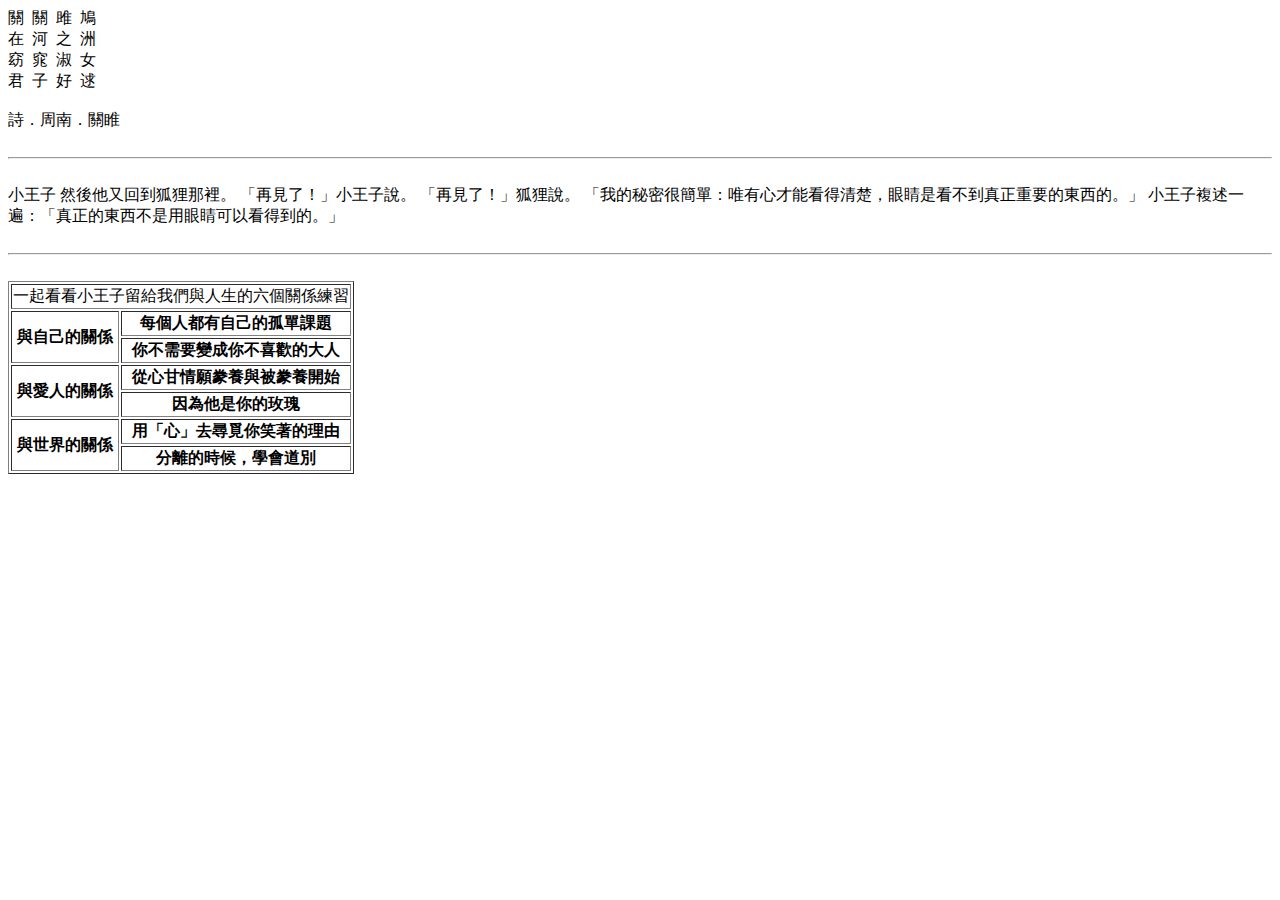
==== ex01.html @ 0ae36191 "增加第二堂作業" ====
<!doctype html>
<html>
<head>
    <meta charset="UTF-8">
    <title>Untitled Document</title>
</head>
<body>
<div>

關&nbsp;&nbsp;關&nbsp;&nbsp;雎&nbsp;&nbsp;鳩<br>
在&nbsp;&nbsp;河&nbsp;&nbsp;之&nbsp;&nbsp;洲<br>
<!--註解此行-->
窈&nbsp;&nbsp;窕&nbsp;&nbsp;淑&nbsp;&nbsp;女<br>
君&nbsp;&nbsp;子&nbsp;&nbsp;好&nbsp;&nbsp;逑<br>
<br>
詩．周南．關睢    
       
</div>
<br>
<hr>
<br>
<div>
    小王子
然後他又回到狐狸那裡。
「再見了！」小王子說。
「再見了！」狐狸說。
「我的秘密很簡單：唯有心才能看得清楚，眼睛是看不到真正重要的東西的。」
小王子複述一遍：「真正的東西不是用眼睛可以看得到的。」

</div>
<br>
<hr>
<br>
<div>
  <table border="1">
  <tr>
      <td colspan="2">一起看看小王子留給我們與人生的六個關係練習</td>
  </tr>
  <tr>
  <th rowspan="2">與自己的關係</th>
  <th>每個人都有自己的孤單課題</th>
  </tr>
  <tr>
    <th>你不需要變成你不喜歡的大人</th>
     </tr>
      
  <tr>
  <th rowspan="2">與愛人的關係</th>
  <th>從心甘情願豢養與被豢養開始</th>
  
  </tr>
  <tr>
  <th>因為他是你的玫瑰</th>
  </tr>
  <tr>
  <th rowspan="2">與世界的關係</th>
  <th>用「心」去尋覓你笑著的理由</th>
  </tr>
  <tr>
  <th>分離的時候，學會道別</th> 
  </tr>

 </table>
    
</div>

</body>
</html>
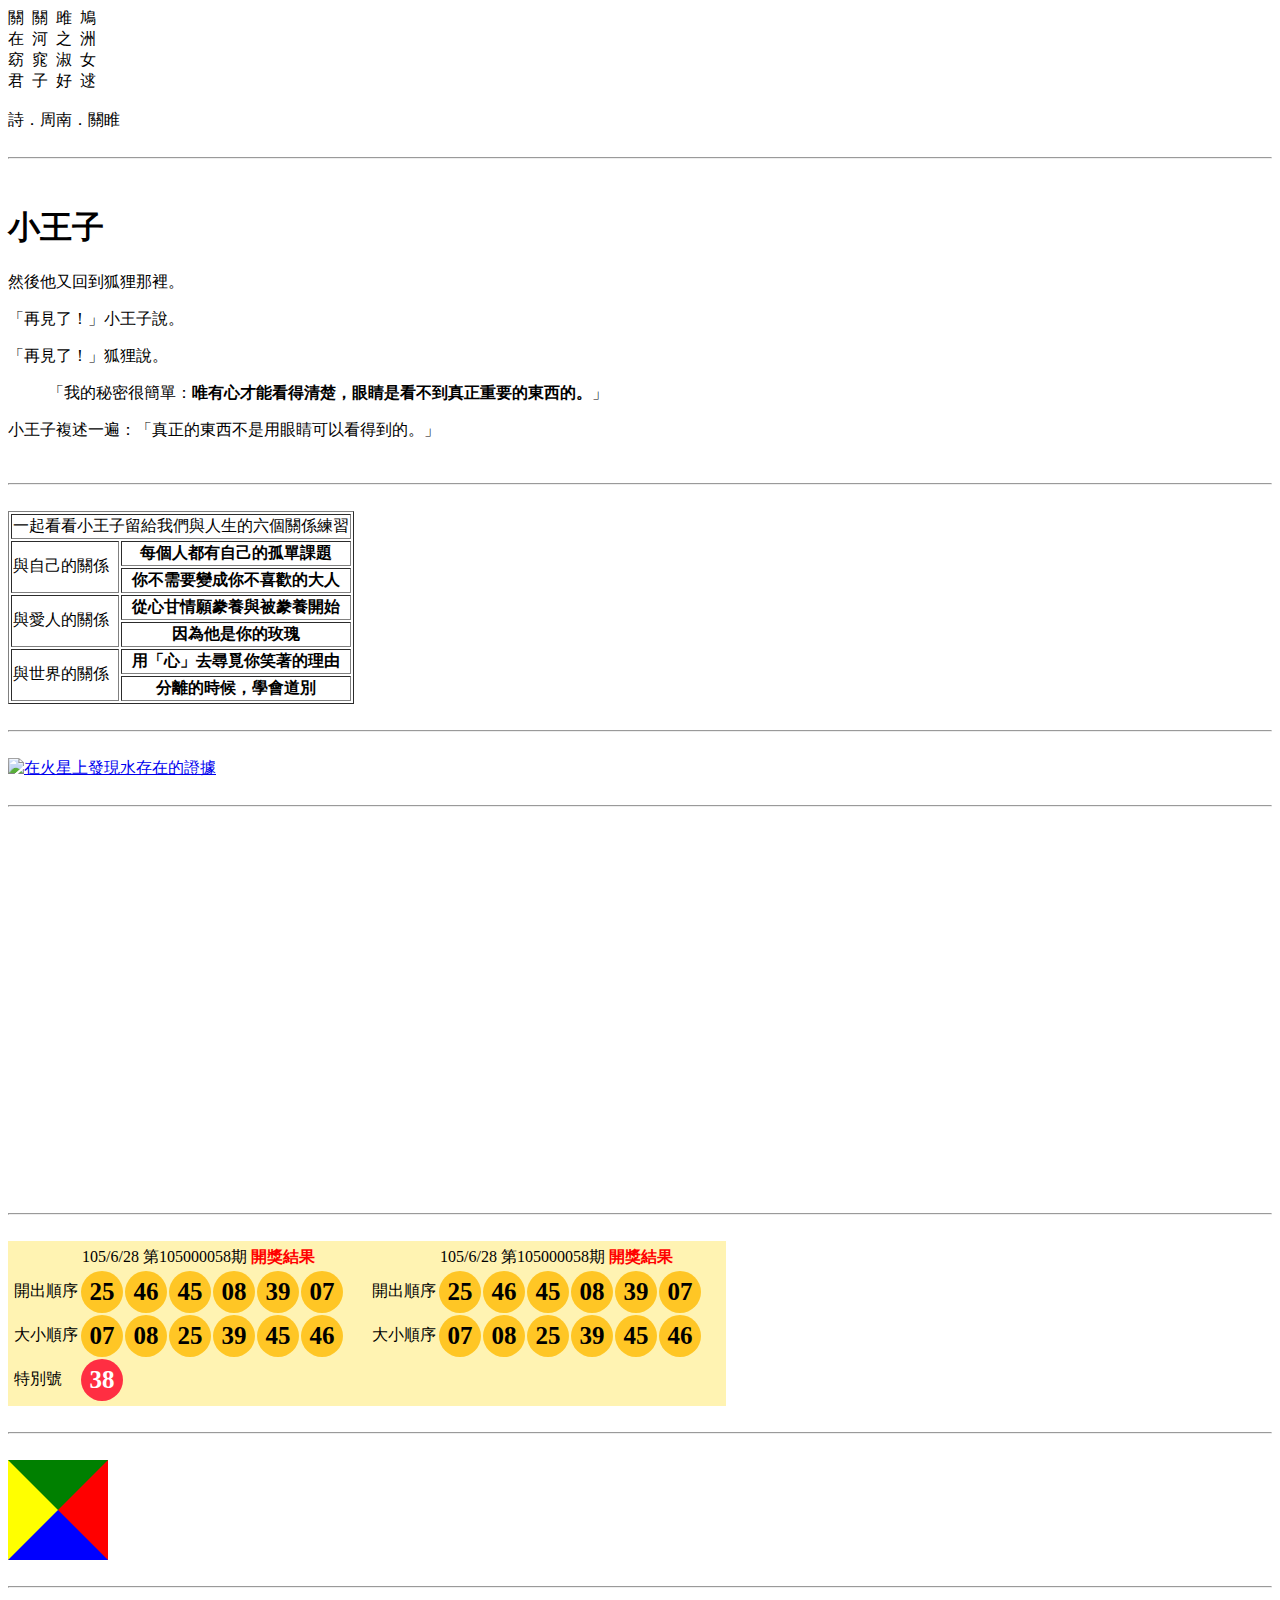
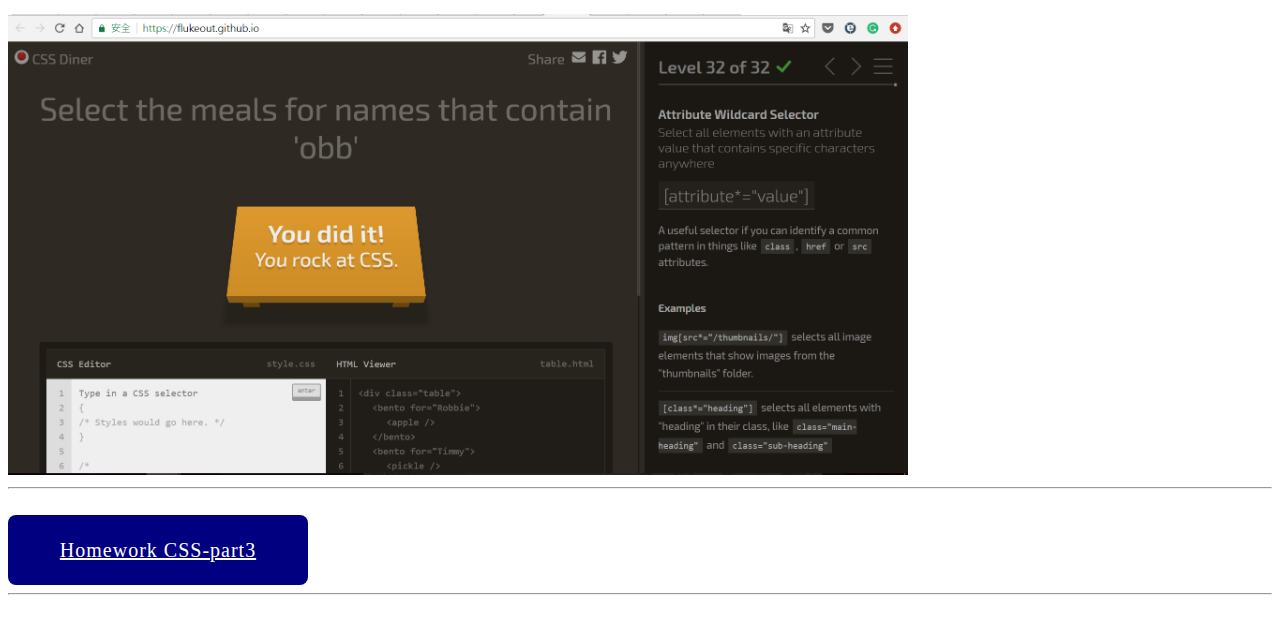
==== commit b76e5c0d: "add homework w1" ====
--- a/ex01.html
+++ b/ex01.html
@@ -3,6 +3,8 @@
 <head>
     <meta charset="UTF-8">
     <title>Untitled Document</title>
+    <link rel="stylesheet" href="main.css">
+<!--    <link rel="stylesheet" href="main2.css">-->
 </head>
 <body>
 <div>
@@ -20,12 +22,12 @@
 <hr>
 <br>
 <div>
-    小王子
-然後他又回到狐狸那裡。
-「再見了！」小王子說。
-「再見了！」狐狸說。
-「我的秘密很簡單：唯有心才能看得清楚，眼睛是看不到真正重要的東西的。」
-小王子複述一遍：「真正的東西不是用眼睛可以看得到的。」
+    <h1>小王子</h1>
+<p>然後他又回到狐狸那裡。</p>
+<p>「再見了！」小王子說。</p>
+<p>「再見了！」狐狸說。</p>
+<blockquote>「我的秘密很簡單：<strong>唯有心才能看得清楚，眼睛是看不到真正重要的東西的。</strong>」</blockquote>
+<p>小王子複述一遍：「真正的東西不是用眼睛可以看得到的。」</p>
 
 </div>
 <br>
@@ -37,7 +39,7 @@
       <td colspan="2">一起看看小王子留給我們與人生的六個關係練習</td>
   </tr>
   <tr>
-  <th rowspan="2">與自己的關係</th>
+  <td rowspan="2">與自己的關係</td>
   <th>每個人都有自己的孤單課題</th>
   </tr>
   <tr>
@@ -45,7 +47,7 @@
      </tr>
       
   <tr>
-  <th rowspan="2">與愛人的關係</th>
+  <td rowspan="2">與愛人的關係</td>
   <th>從心甘情願豢養與被豢養開始</th>
   
   </tr>
@@ -53,7 +55,7 @@
   <th>因為他是你的玫瑰</th>
   </tr>
   <tr>
-  <th rowspan="2">與世界的關係</th>
+  <td rowspan="2">與世界的關係</td>
   <th>用「心」去尋覓你笑著的理由</th>
   </tr>
   <tr>
@@ -64,5 +66,133 @@
     
 </div>
 
+<br>
+<hr>
+<br>
+
+<div>
+    
+    <a href="http://www.google.com/doodles/evidence-of-water-found-on-mars
+" target ="_new"> 
+ <img src="http://www.google.com/logos/doodles/2015/evidence-of-water-found-on-mars-5652760466817024.2-hp2x.gif
+" alt="在火星上發現水存在的證據" height="100"></a>
+   
+    
+</div>
+
+<br>
+<hr>
+<br>
+
+<div>
+    
+    <iframe src="https://www.google.com/maps/embed?pb=!1m14!1m12!1m3!1d3083.949970625058!2d121.54880078273735!3d25.038286310028727!2m3!1f0!2f0!3f0!3m2!1i1024!2i768!4f13.1!5e0!3m2!1szh-TW!2stw!4v1503375088208" width="500" height="350" frameborder="0" style="border:0" allowfullscreen></iframe>
+    
+</div>
+<br>
+<hr><br>
+
+<table class="box">
+    <td>
+       <table>
+           <tr>
+               <td><img src="http://www.taiwanlottery.com.tw/images/twl_index_mine_logo_04.gif" alt=""></td>
+               <td colspan="6">105/6/28&nbsp;第105000058期&nbsp;<strong class="strongred">開獎結果</strong></td>
+               <td></td>
+               <td></td>
+               <td></td>
+               <td></td>
+               <td></td>
+           </tr>
+           <tr>
+               <td class="ball_title">開出順序</td>
+               <td class="ball">25</td>
+               <td class="ball">46</td>
+               <td class="ball">45</td>
+               <td class="ball">08</td>
+               <td class="ball">39</td>
+               <td class="ball">07</td>
+           </tr>
+           <tr>
+               <td class="ball_title">大小順序</td>
+               <td class="ball">07</td>
+               <td class="ball">08</td>
+               <td class="ball">25</td>
+               <td class="ball">39</td>
+               <td class="ball">45</td>
+               <td class="ball">46</td>
+           </tr>
+           <tr>
+               <td class="ball_title">特別號</td>
+               <td class="ball ball_sp">38</td>
+               <td></td>
+               <td></td>
+               <td></td>
+               <td></td>
+               <td></td>
+           </tr>
+       </table>
+        
+    </td>
+    <td>
+<table>
+           <tr>
+               <td><img src="http://www.taiwanlottery.com.tw/images/twl_index_mine_logo_05.gif" alt=""></td>
+               <td colspan="6">105/6/28&nbsp;第105000058期&nbsp;<strong class="strongred">開獎結果</strong></td>
+               <td></td>
+               <td></td>
+               <td></td>
+               <td></td>
+               <td></td>
+           </tr>
+           <tr>
+               <td class="ball_title">開出順序</td>
+               <td class="ball">25</td>
+               <td class="ball">46</td>
+               <td class="ball">45</td>
+               <td class="ball">08</td>
+               <td class="ball">39</td>
+               <td class="ball">07</td>
+           </tr>
+           <tr>
+               <td class="ball_title">大小順序</td>
+               <td class="ball">07</td>
+               <td class="ball">08</td>
+               <td class="ball">25</td>
+               <td class="ball">39</td>
+               <td class="ball">45</td>
+               <td class="ball">46</td>
+           </tr>
+           <tr>
+               <td class="ball_title"></td>
+               <td class="ball ball_pre"></td>
+               <td></td>
+               <td></td>
+               <td></td>
+               <td></td>
+               <td></td>
+           </tr>
+       </table>
+                
+    </td>
+</table>
+
+<br>
+<hr>
+<br>
+
+<div id="rect"></div> 
+
+<br><hr><br>
+
+<img src="css_dinner.png" alt="" class="css_dinner">
+
+<br><hr><br>
+
+<a href="pj1.html" target="new" class="hwcss3">Homework CSS-part3</a>
+
+<br><hr><br>
+
+
 </body>
 </html>--- a/main.css
+++ b/main.css
@@ -0,0 +1,74 @@
+.box{
+    background: rgb(255, 243, 178);
+    font-size: 16px;
+    font-family: Microsoft JhengHei;
+}
+
+.ball{
+    width: 40px;
+    height: 40px;
+    border-radius: 50%;
+    background: rgba(255, 187, 4, 0.81);
+    text-align: center;
+    font-size: 25px;
+    font-weight: 600;
+}
+
+.ball_sp{
+    background: rgba(255, 0, 39, 0.81);
+    color: white;
+}
+
+.strongred{
+    color: red;
+}
+
+.ball_title{
+ font-size: 18;   
+}
+
+.ball_pre{
+    background: rgba(255, 0, 0, 0);
+}
+
+td[colspan="6"]{
+  
+}
+
+
+#rect{
+
+  width: 0px;
+  height: 0px;
+  background: lightblue;
+  border-top: 50px solid green;
+  border-right: 50px solid red;
+  border-bottom: 50px solid blue;
+  border-left: 50px solid yellow;
+
+}
+
+.css_dinner{
+    width: 900px;
+}
+
+.hwcss3{
+    display: inline-block;
+    width: 300px;
+    height: 70px;
+    background: navy;
+    color: white;
+    text-align: center;
+    line-height: 70px;
+    letter-spacing: 1px;
+    font-size: 20px;
+    border-radius: 8px;
+}
+
+.hwcss3:hover{
+    color: gray;
+    background: #9ce7ea;
+    box-shadow: 0.2px 0.2px 10px rgba(0, 0, 0, 0.44); 
+}
+.hwcss3:active{
+    background: #ebebeb;
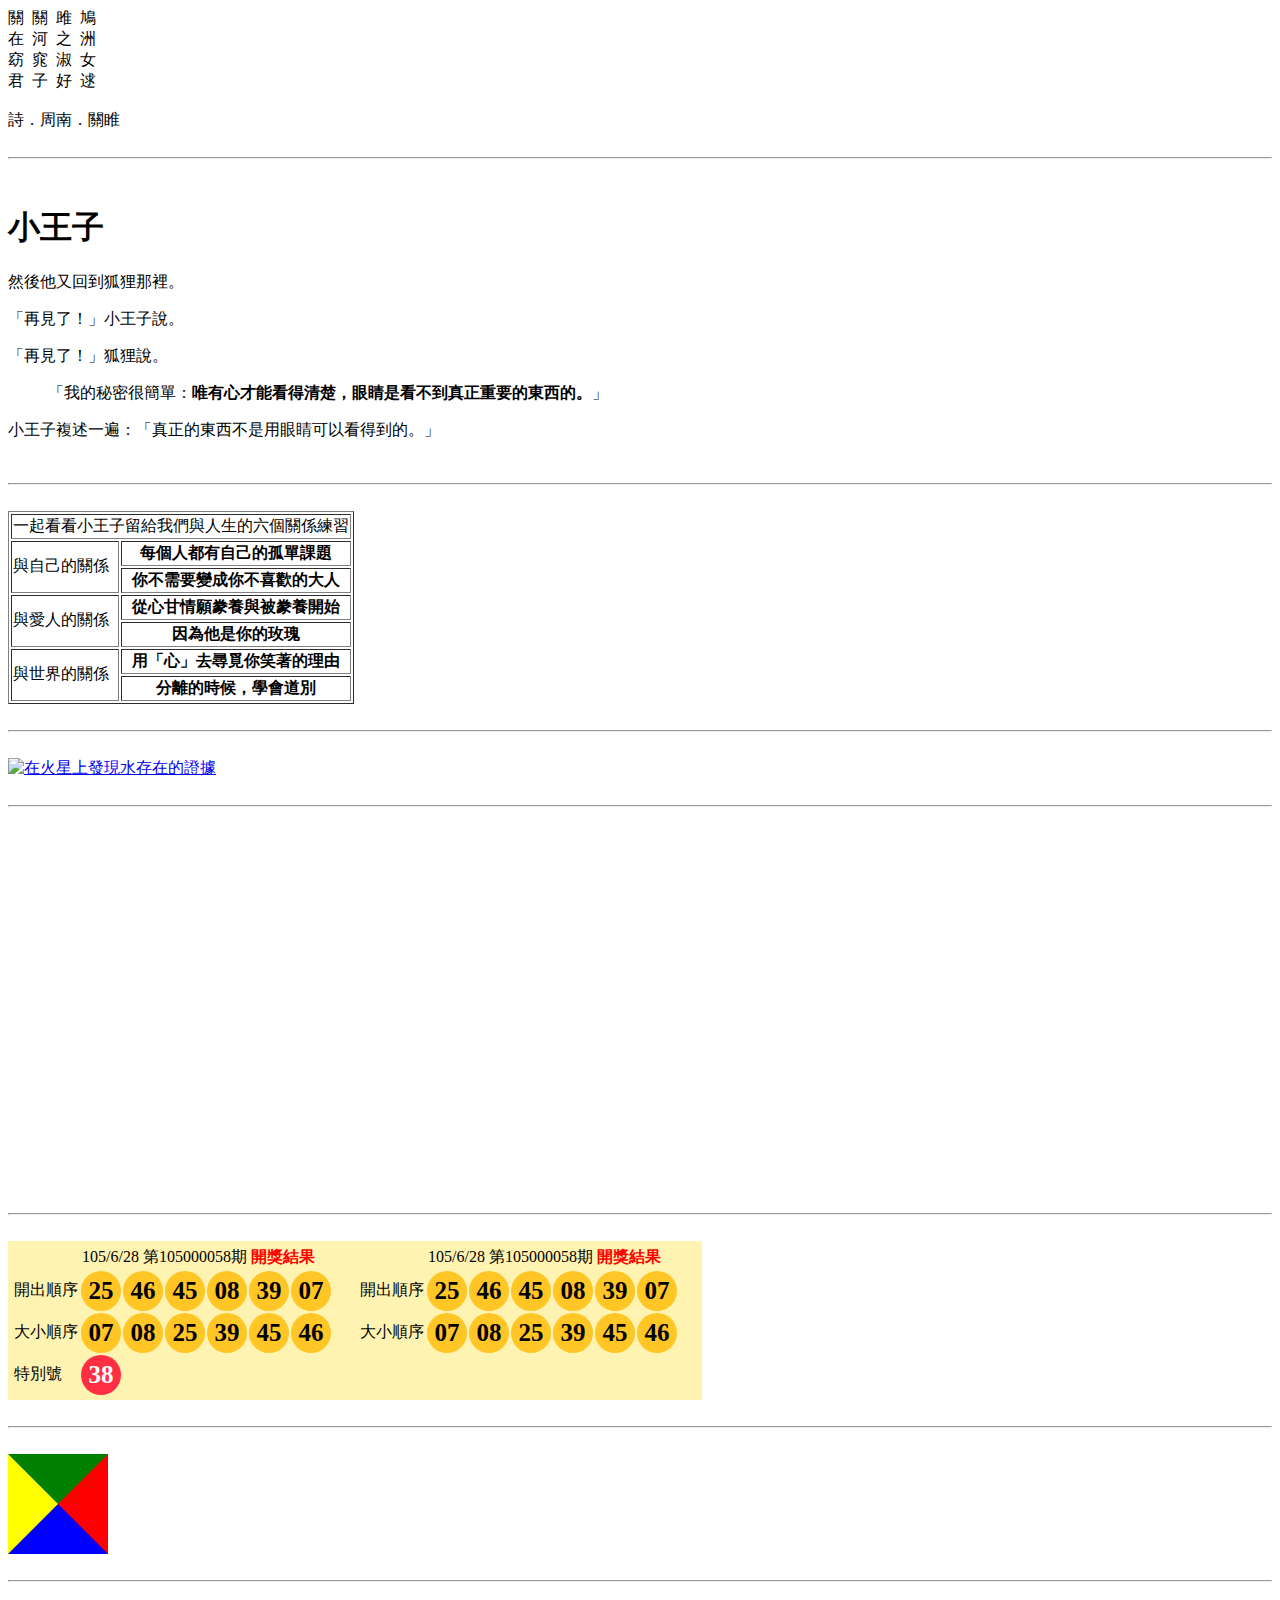
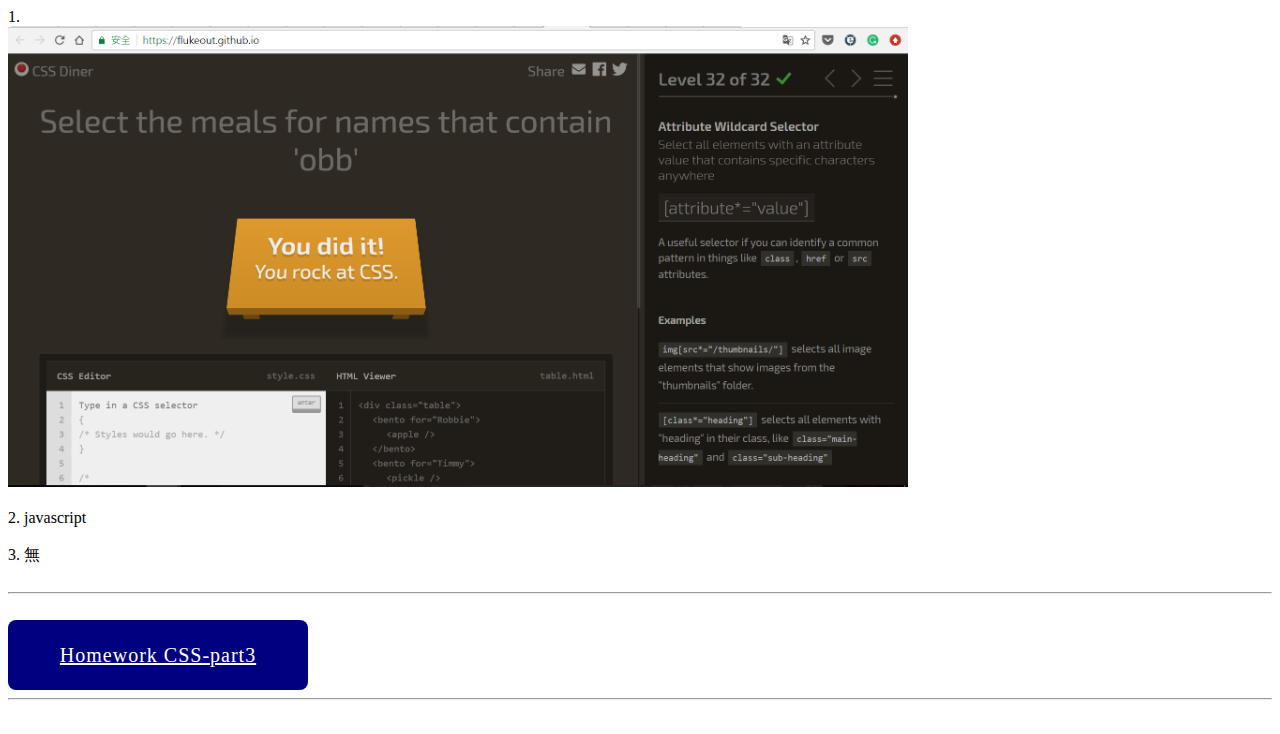
==== commit 942576f4: "no message" ====
--- a/ex01.html
+++ b/ex01.html
@@ -184,8 +184,12 @@
 <div id="rect"></div> 
 
 <br><hr><br>
-
+<div>1.</div>
 <img src="css_dinner.png" alt="" class="css_dinner">
+<br><br>
+<div>2. javascript</div>
+<br>
+<div>3. 無</div>
 
 <br><hr><br>
 
--- a/main.css
+++ b/main.css
@@ -5,8 +5,8 @@
 }
 
 .ball{
-    width: 40px;
-    height: 40px;
+    width: 38px;
+    height: 38px;
     border-radius: 50%;
     background: rgba(255, 187, 4, 0.81);
     text-align: center;
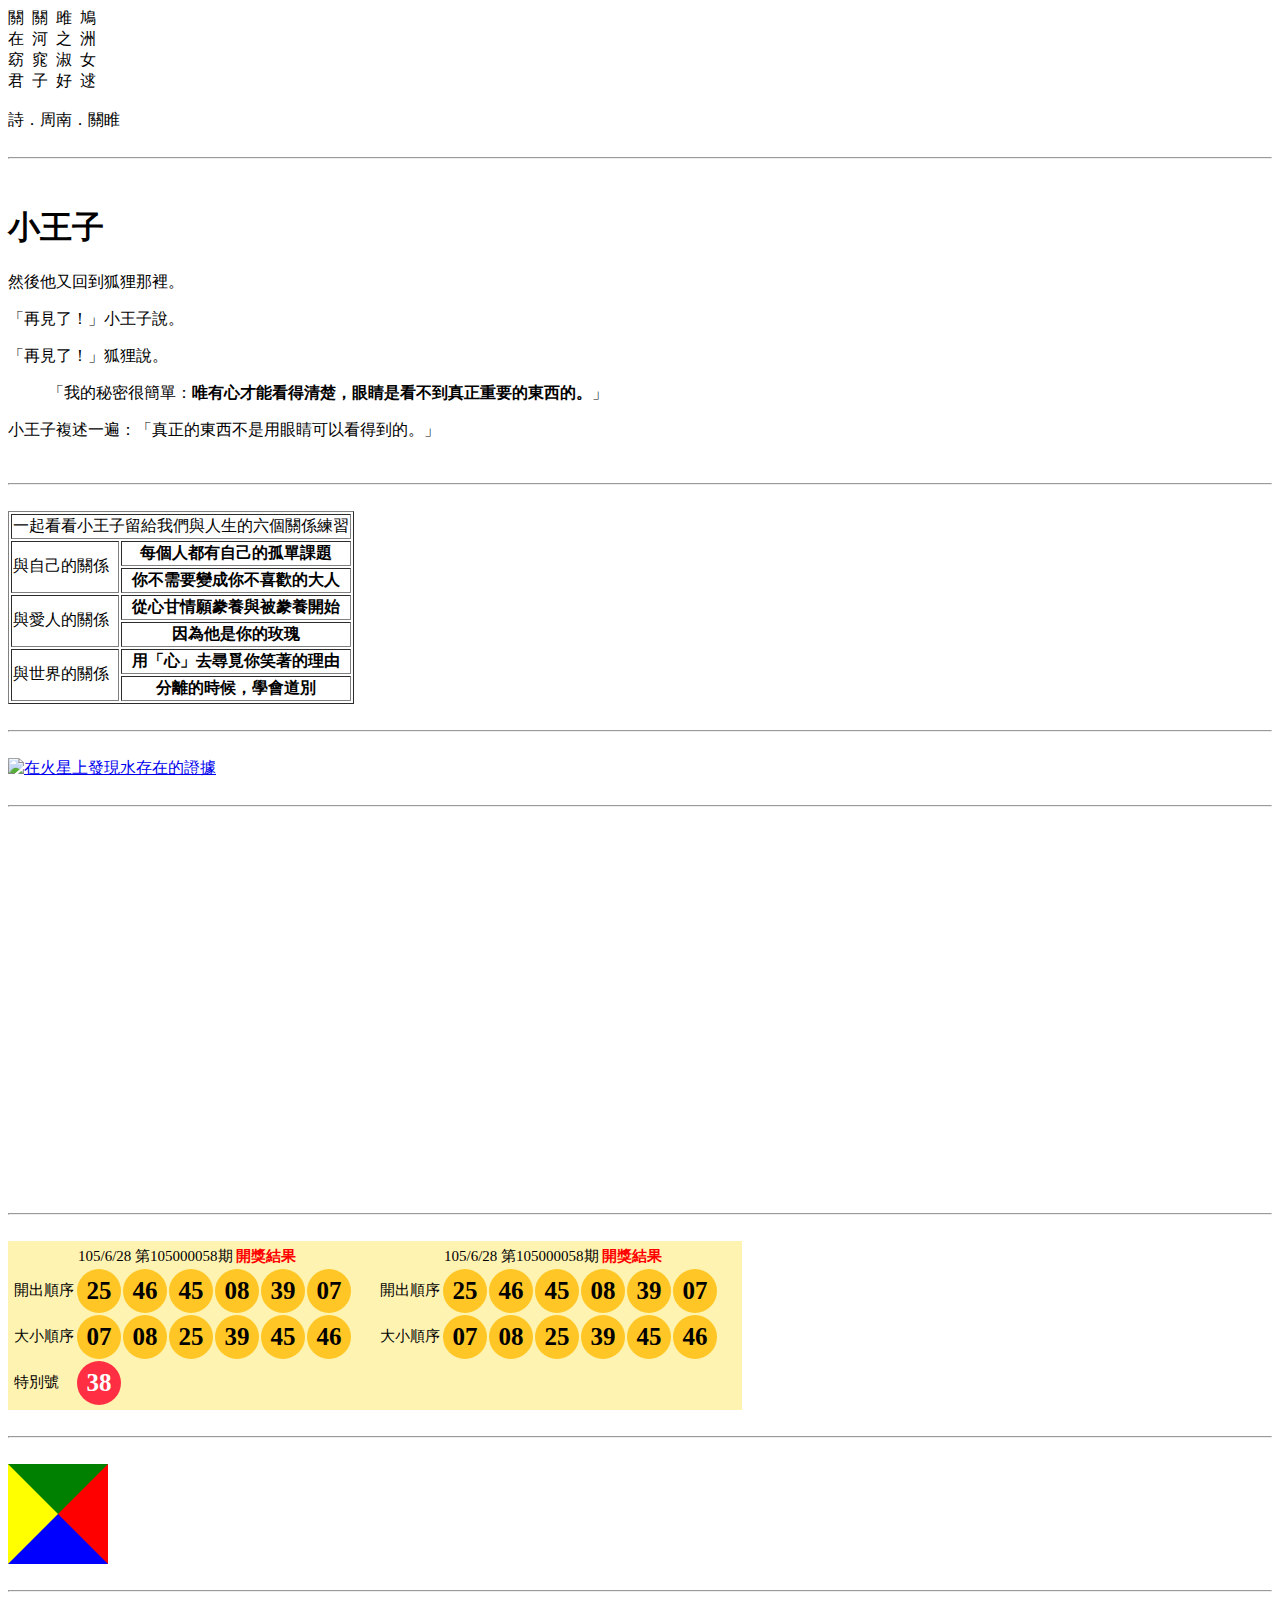
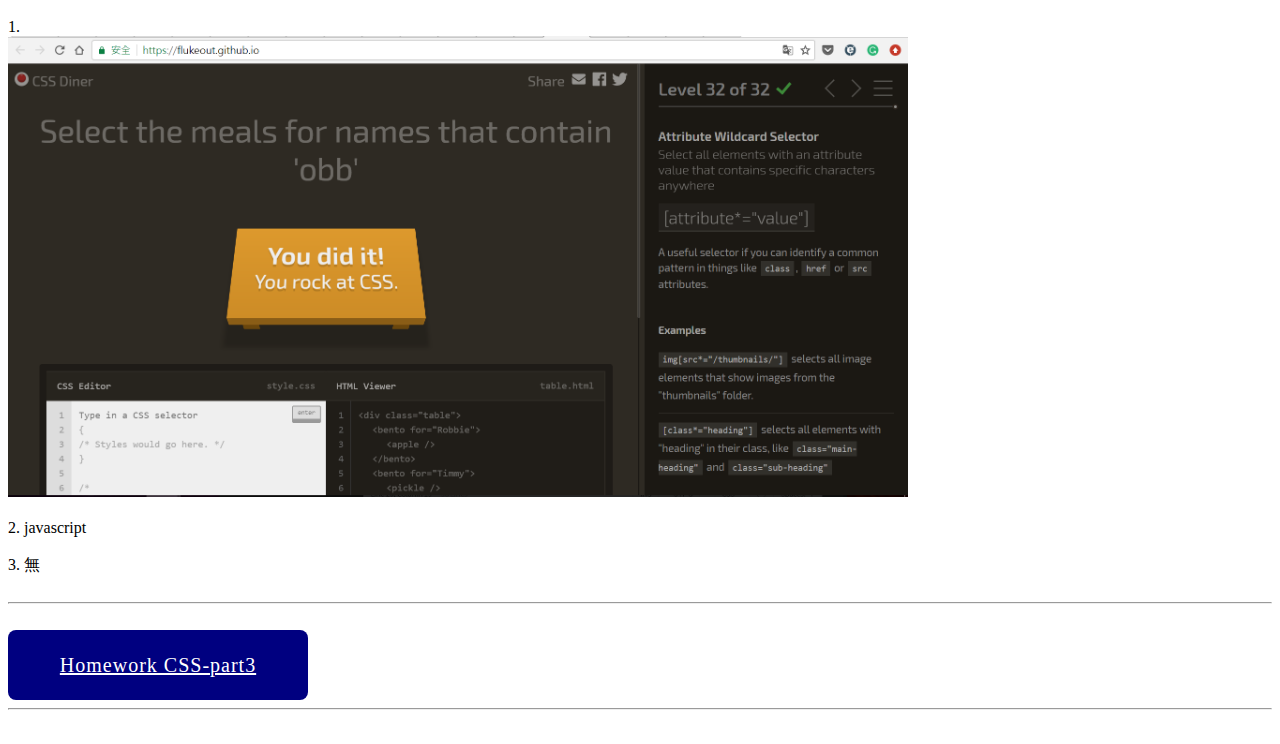
==== commit 93fa16dc: "no message" ====
--- a/ex01.html
+++ b/ex01.html
@@ -93,11 +93,11 @@
 <hr><br>
 
 <table class="box">
-    <td>
+    <td class="innerbox">
        <table>
            <tr>
-               <td><img src="http://www.taiwanlottery.com.tw/images/twl_index_mine_logo_04.gif" alt=""></td>
-               <td colspan="6">105/6/28&nbsp;第105000058期&nbsp;<strong class="strongred">開獎結果</strong></td>
+               <td><img src="http://www.taiwanlottery.com.tw/images/twl_index_mine_logo_04.gif" alt="" class="lotimg"></td>
+               <td colspan="6" >105/6/28&nbsp;第105000058期&nbsp;<strong class="strongred">開獎結果</strong></td>
                <td></td>
                <td></td>
                <td></td>
@@ -134,10 +134,10 @@
        </table>
         
     </td>
-    <td>
+    <td class="innerbox">
 <table>
            <tr>
-               <td><img src="http://www.taiwanlottery.com.tw/images/twl_index_mine_logo_05.gif" alt=""></td>
+               <td><img src="http://www.taiwanlottery.com.tw/images/twl_index_mine_logo_05.gif" alt="" class="lotimg"></td>
                <td colspan="6">105/6/28&nbsp;第105000058期&nbsp;<strong class="strongred">開獎結果</strong></td>
                <td></td>
                <td></td>
--- a/main.css
+++ b/main.css
@@ -1,8 +1,15 @@
 .box{
     background: rgb(255, 243, 178);
-    font-size: 16px;
+    font-size: 15px;
     font-family: Microsoft JhengHei;
+    
 }
+
+.lotimg{
+    width: 75px;
+    
+}
+
 
 .ball{
     width: 38px;
@@ -12,6 +19,7 @@
     text-align: center;
     font-size: 25px;
     font-weight: 600;
+    padding: 3px
 }
 
 .ball_sp{
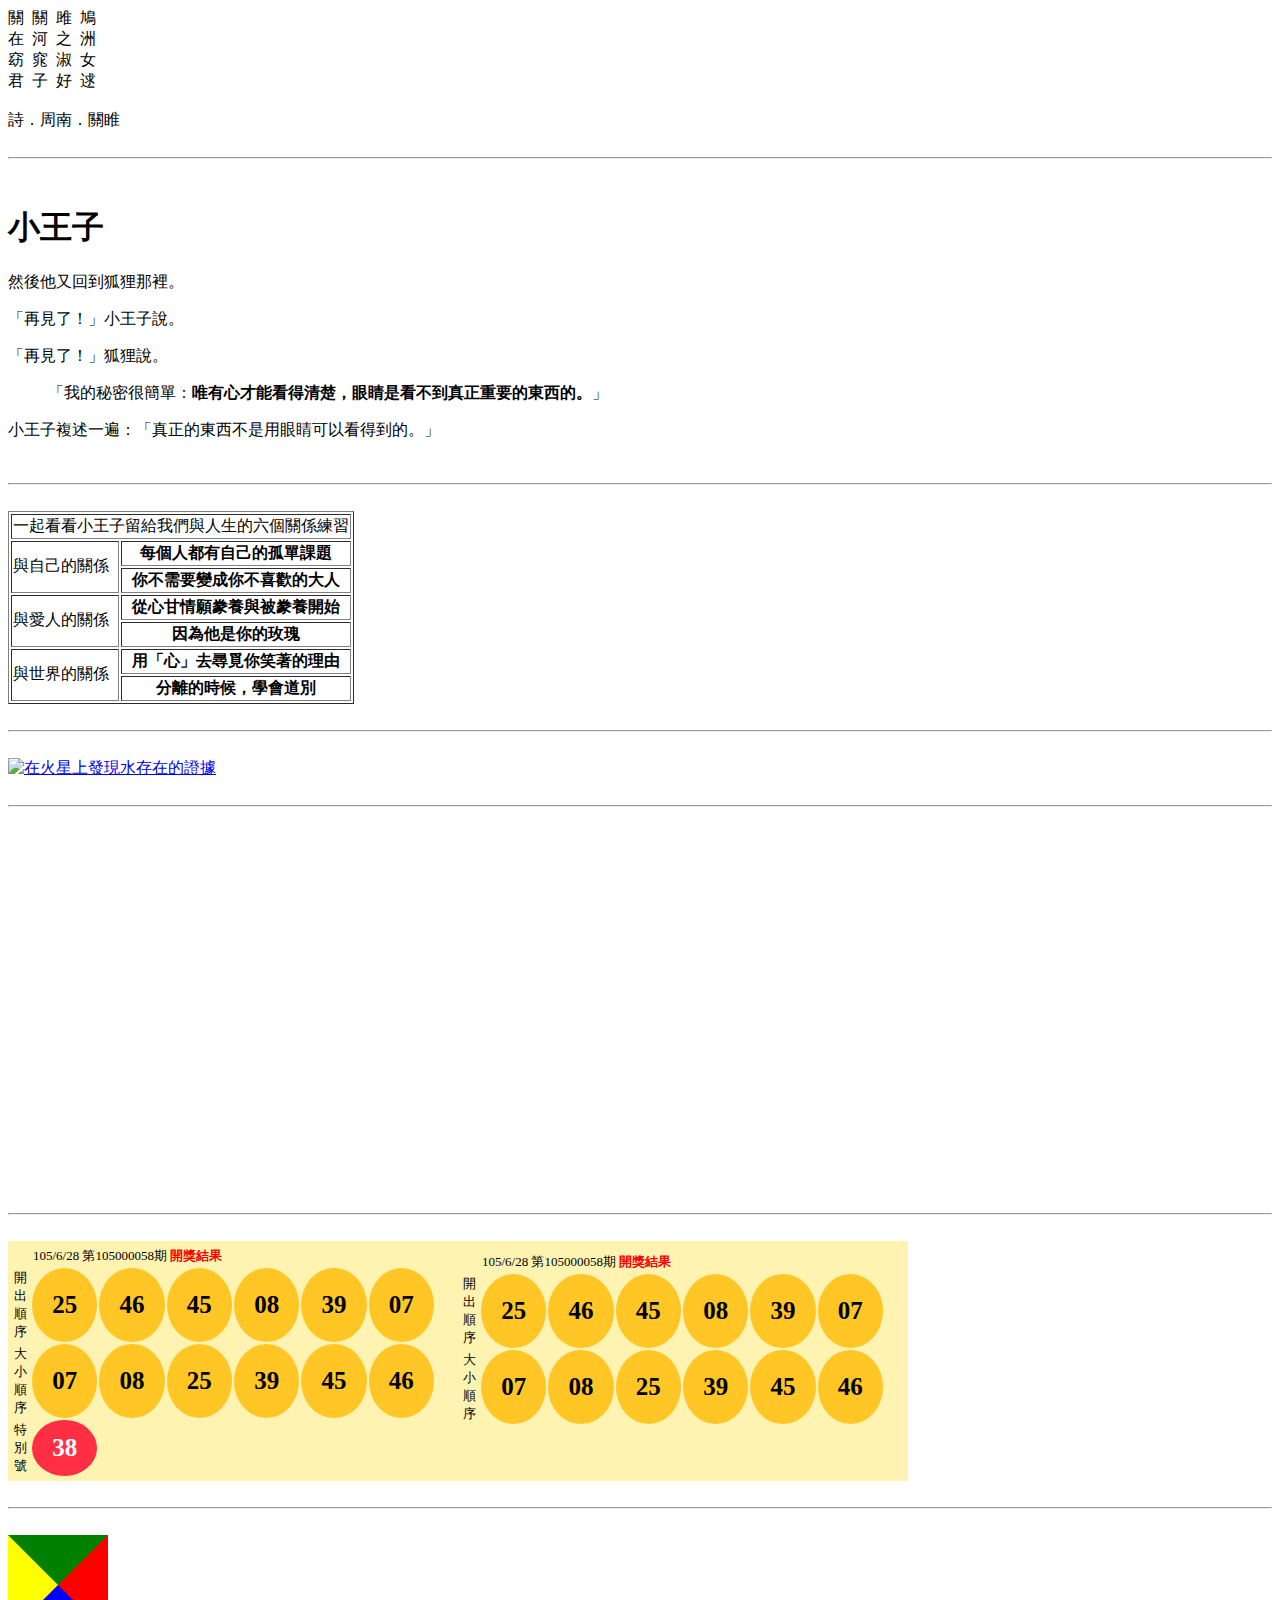
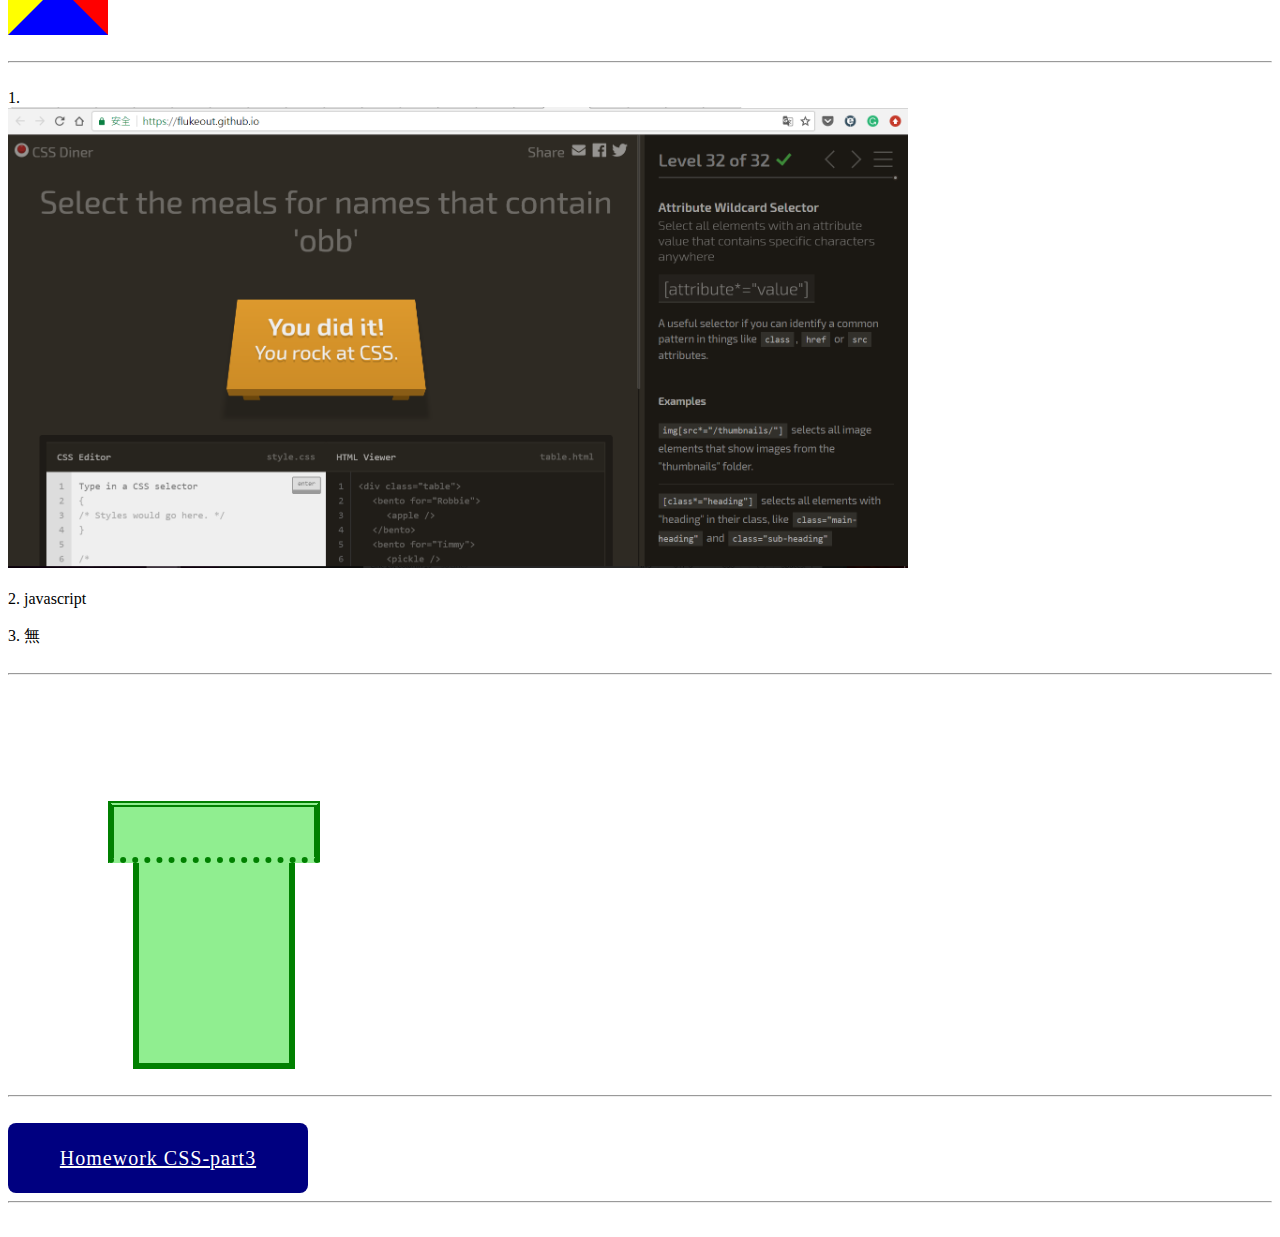
==== commit 106344eb: "no message" ====
--- a/ex01.html
+++ b/ex01.html
@@ -193,6 +193,11 @@
 
 <br><hr><br>
 
+<div class="top"></div>
+<div class="bottom"></div>
+
+
+<br><hr><br>
 <a href="pj1.html" target="new" class="hwcss3">Homework CSS-part3</a>
 
 <br><hr><br>
--- a/main.css
+++ b/main.css
@@ -1,7 +1,8 @@
 .box{
     background: rgb(255, 243, 178);
-    font-size: 15px;
+    font-size: 13px;
     font-family: Microsoft JhengHei;
+    width: 900px
     
 }
 
@@ -10,6 +11,9 @@
     
 }
 
+[colspan="6"]{
+    width:400px;
+}
 
 .ball{
     width: 38px;
@@ -60,6 +64,20 @@
     width: 900px;
 }
 
+
+.top{
+background-color:lightgreen; width:200px; height:50px; border:6px solid green;border-top-style:double; border-bottom-style: dotted;margin:100px 0 0 100px;
+}
+
+
+.bottom{
+    background-color:lightgreen; width:150px; height:200px; border:6px solid green;border-top-style:none; margin-left:125px;
+}
+
+
+
+
+
 .hwcss3{
     display: inline-block;
     width: 300px;
